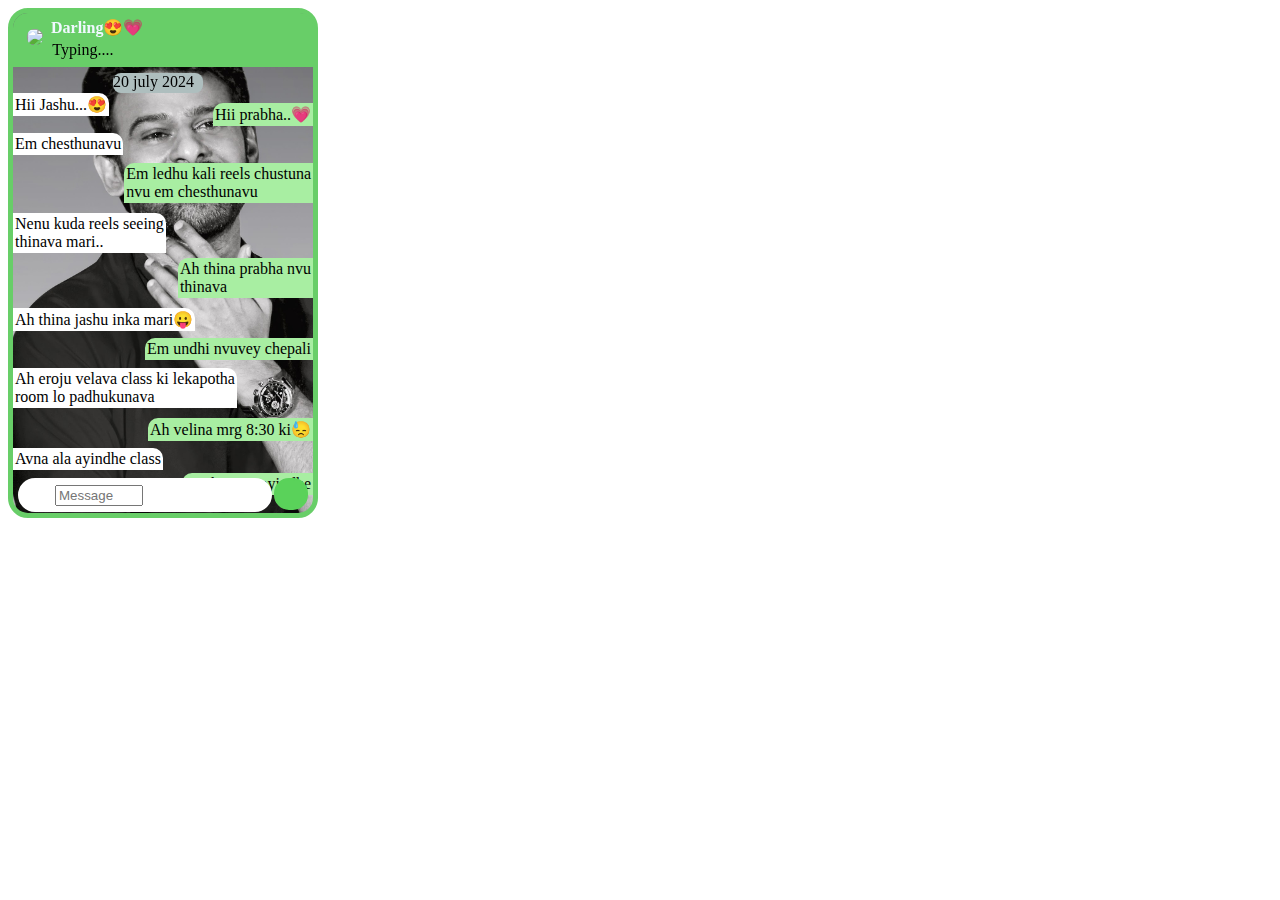
==== w1.html @ 4021e78f "abc" ====
<!DOCTYPE html>
<html lang="en">
<head>
    <meta charset="UTF-8">
    <meta name="viewport" content="width=device-width, initial-scale=1.0">
    <title>Document</title>
    <link rel="stylesheet"href="./style.css">
    <link rel="stylesheet" href="https://cdnjs.cloudflare.com/ajax/libs/font-awesome/6.6.0/css/all.min.css" integrity="sha512-Kc323vGBEqzTmouAECnVceyQqyqdsSiqLQISBL29aUW4U/M7pSPA/gEUZQqv1cwx4OnYxTxve5UMg5GT6L4JJg==" crossorigin="anonymous" referrerpolicy="no-referrer" />
</head>
<style>
    .msg{
        position: absolute;
        left:35px;
        top:5px;
        width: 80px;
        bord
    
    }
    .smile{
        position: absolute;
        left:10px;
        top:5px;
        color:rgb(137, 135, 135);
    
    }
    .clip{
        position: absolute;
        left:180px;
        top: 5px;
        color:rgb(137, 135, 135);

    }
    .cam{
        position: absolute;
        left: 220px;
        top:5px;
        color:rgb(137, 135, 135);
    }
    .mic{
        border: solid 2px rgb(90, 210, 90);
        width:30px;
        height: 24px;
        position: absolute;
        padding-top: 4px;
        bottom: 0px;
        background-color:rgb(90, 210, 90);
        color:white;
        border-radius: 15px;
        right:-38px
           
    }
    .rup{
        position: absolute;
        left: 200px;
        top:5px;
        color:rgb(137, 135, 135);
    }
   
</style>
<body> 
    <div class="a">
        <div class="b">      
            <table >
                <tr>
                    <td rowspan="2"><i class="fa-sharp fa-solid fa-arrow-left"></i></td>
                    <td rowspan="2"><img id="ab"src="https://2.bp.blogspot.com/-UpTLoNXVBOA/UhBNW4oJsoI/AAAAAAAAoyg/0itL3CCtGJY/s1600/Prabhas+HD+Wallpapers+3.jpg" width="30px"></td>
                    <td><b  id="cd"style="color: aliceblue;">&emsp14;Darling&#128525;&#128151;<br></b></td>
                    <td rowspan="2">&emsp14;&emsp13;&emsp14;&emsp13;&emsp14;&emsp13;&emsp14;&emsp13;&emsp14;<i class="fa-solid fa-video"></i></td>
                    <td rowspan="2">&emsp14;&emsp13;&emsp14;<i class="fa-sharp fa-solid fa-phone"></i></td>
                    <td rowspan="2">&emsp13;&emsp14;&emsp13;&emsp14;<i class="fa-solid fa-ellipsis-vertical"></i></td>
                </tr>
                <tr>
                    <td>&emsp13;Typing....</td>
                </tr>
            </table>
        </div>
        <div class="s1">
            20 july 2024
        </div>
        <div class="p">
            Hii Jashu...&#128525;
        </div>
        <div class="j">
                Hii prabha..&#128151;
        </div>
        <div class="p1">
                Em chesthunavu 
        </div>
        <div class="j1">
                Em ledhu kali reels chustuna <br>nvu em chesthunavu
        </div>
        <div class="p2">
                Nenu kuda reels seeing <br>thinava mari..
        </div>
        <div class="j2">
                Ah thina prabha nvu <br>thinava 
        </div>
        <div class="p3">
                Ah thina jashu inka mari&#128539
         </div>
        <div class="j3">
                Em undhi nvuvey chepali
        </div>
        <div class="p4">
            Ah eroju velava class ki lekapotha<br> room lo padhukunava
        </div>
        <div class="j4">
                Ah velina mrg 8:30 ki&#128531;
         </div>
         <div class="p5">
            Avna ala ayindhe class
        </div>
        <div class="j5">
            machegana ayindhe 
        </div>
        <div class="p6">
            Mrg mrg ani class lo padhkutunava <br>anti&#128514; 
        </div >
        <div class="j6">
            Full nidra vasthudhe <br>kakapotha control cheskutuna.&#128549
        </div>
        <div class="p7">
            Avna Machega vinu class okay na 
        </div>
        <div class="j7">
            Ah okay prabha
        </div>   
        <div class="p8">
                Bye jashu&#128075;
        </div> 
        <div class="j8">
            Bye prabha&#128075;
        </div>
        <div class="s2">
            21 july 2024
        </div>
        <div class="c1">
                Hii Jashu...&#128151;
        </div>
        <div class="a1">
                Hii prabha..&#128525;
        </div>
        <div class="c2">
                Em chesthunavu 
        </div>
        <div class="a2">
                Em ledhu kali reels chustuna <br>nvu em chesthunavu
        </div>
            <div class="c3">
                Nenu kuda reels seeing <br>thinava mari..
            </div>
            <div class="a3">
                Ah thina prabha nvu <br>thinava 
            </div>
            <div class="c4">
                Ah thina jashu inka mari
            </div>
            <div class="a4">
                Em undhi nvuvey chepali
            </div>
            <div class="c5">
                Ah eroju velava class ki
                lekapotha<br> room lo padhukunava
            </div>
            <div class="a5">
                Ah velina mrg 8:30 ki&#128524; 
            </div>
            <div class="c6">
                Avna ala ayindhe class
            </div>
            <div class="a6">
                machegana ayindhe 
            </div>
            <div class="c7">
                Mrg mrg ani class padhkutunava anti 
            </div >
            <div class="a7">
                Full nidra vasthudhe <br>kakapotha control cheskutuna.
            </div>
            <div class="c8">
                Avna Machega vinu class okay na 
            </div>
            <div class="a8">
                Ah okay prabha
            </div>
         <div class="s3">
                22 july 2024
        </div>
            <div class="d1">
                Hii Jashu...&#128537;
            </div>
            <div class="e1">
                Hii prabha..
            </div>
            <div class="d2">
                Em chesthunavu 
            </div>
            <div class="e2">
                Em ledhu kali reels chustuna <br>nvu em chesthunavu
            </div>
            <div class="d3">
                Nenu kuda reels seeing <br>thinava mari..
            </div>
            <div class="e3">
                Ah thina prabha nvu <br>thinava 
            </div>
            <div class="d4">
                Ah thina jashu inka mari
            </div>
            <div class="e4">
                Em undhi nvuvey chepali
            </div>
            <div class="d5">
                Ah eroju velava class ki
                lekapotha<br> room lo padhukunava&#128514;
            </div>
            <div class="e5">
                Ah velina mrg 8:30 ki 
            </div>
            <div class="d6">
                Avna ala ayindhe class
            </div>
            <div class="e6">
                machegana ayindhe 
            </div>
            <div class="d7">
                Mrg mrg ani class padhkutunava anti 
            </div >
            <div class="e7">
                Full nidra vasthudhe <br>kakapotha control cheskutuna.
            </div>
            <div class="d8">
                Avna Machega vinu class okay na 
            </div>
            <div class="e8">
                Ah okay prabha
            </div>
           <div class="s4">
                23 july 2024
            </div>
            <div class="f1">
                Hii Jashu...
            </div>
            <div class="g1">
                Hii prabha..
            </div>
            <div class="f2">
                Em chesthunavu 
            </div>
            <div class="g2">
                Em ledhu kali reels chustuna <br>nvu em chesthunavu
            </div>
            <div class="f3">
                Nenu kuda reels seeing <br>thinava mari..
            </div>
            <div class="g3">
                Ah thina prabha nvu <br>thinava 
            </div>
            <div class="f4">
                Ah thina jashu inka mari
            </div>
            <div class="g4">
                Em undhi nvuvey chepali
            </div>
            <div class="f5">
                Ah eroju velava class ki
                lekapotha<br> room lo padhukunava
            </div>
            <div class="g5">
                Ah velina mrg 8:30 ki 
            </div>
            <div class="f6">
                Avna ala ayindhe class
            </div>
            <div class="g6">
                machegana ayindhe 
            </div>
            <div class="f7">
                Mrg mrg ani class padhkutunava anti 
            </div >
            <div class="g7">
                Full nidra vasthudhe <br>kakapotha control cheskutuna.
            </div>
            <div class="f8">
                Avna Machega vinu class okay na 
            </div>
            <div class="g8">
                Ah okay prabha
            </div>
            <div class="s5">
                24 july 2024
            </div>
            <div class="h1">
                Hii Jashu...&#128525;
            </div>
            <div class="i1">
                Hii prabha..&#128525;
            </div>
            <div class="h2">
                Em chesthunavu 
            </div>
            <div class="i2">
                Em ledhu kali reels chustuna <br>nvu em chesthunavu
            </div>
            <div class="h3">
                Nenu kuda reels seeing <br>thinava mari..
            </div>
            <div class="i3">
                Ah thina prabha nvu <br>thinava 
            </div>
            <div class="h4">
                Ah thina jashu inka mari
            </div>
            <div class="i4">
                Em undhi nvuvey chepali
            </div>
            <div class="h5">
                Ah eroju velava class ki
                lekapotha<br> room lo padhukunava
            </div>
            <div class="i5">
                Ah velina mrg 8:30 ki 
            </div>
            <div class="h6">
                Avna ala ayindhe class
            </div>
            <div class="i6">
                machegana ayindhe 
            </div>
            <div class="h7">
                Mrg mrg ani class padhkutunava anti 
            </div >
            <div class="i7">
                Full nidra vasthudhe <br>kakapotha control cheskutuna.
            </div>
            <div class="h8">
                Avna Machega vinu class okay na 
            </div>
            <div class="i8">
                Ah okay prabha
            </div>
            <div class="h9">
                Bye ra jashu&#128075;
            </div>
            <div class="i9">
                Bye ra&#128075;
            </div>
            </div>
            <!--<div class="c">
                <table>
                    <tr>
                        <td><i class="fa-sharp fa-solid fa-face-smile"></i></td>
                        <td>&emsp;Message</td>
                        <td>&emsp;&emsp;&emsp;&emsp;&emsp;&emsp;<i class="fa-solid fa-paperclip"></i></td>
                        <td>&emsp;<i class="fa-solid fa-camera"></i></i></td>
                    </tr>
                </table>
                <div class="mic">
                    <i class="fa-solid fa-microphone" style="color: #63E6BE;"></i>
                </div>
            </div>-->
            <div class="form">
                <input  class="msg" type="text" placeholder="Message">
                <div class="smile"><i class="fa-sharp fa-solid fa-face-smile"></i></div>
                <div class="clip"><i class="fa-solid fa-paperclip"></i></div>
                <div class="rup"><i class="fa-solid fa-indian-rupee-sign"></i></div>
                <div class="cam"><i class="fa-solid fa-camera"></i></div>
                <div class="mic">&emsp14;&emsp14;<i class="fa-solid fa-microphone" ></i></div>
            </div>
        
    </div>
</body>
</html>
---- style.css ----
.a{
    background-image: url("./prabhas\ photos\ 18.jpg");
    background-image:300px;
    background-size: cover;

}
.a{
    width:300px;
    height:500px;
    border: solid 5px  rgb(104, 206, 104);
    border-radius: 20px;
    position:relative;
    overflow: scroll;
    scrollbar-width:none;
    background-color: bisque;

}
.b{
    width:293px;
    height:50px;
    border:solid 2px  rgb(104, 206, 104);
    border-top-left-radius:15px;
    border-top-right-radius:15px;
    padding-left: 5px;
    background-color: rgb(104, 206, 104);
    position: fixed;
    z-index: 1;
}
.form{
    width: 250px;
    height:30px;
    border: solid 2px white;
    background-color: white;
    position:absolute;
    left:18px;
    margin-top: -40px;
    border-radius: 20px;
    z-index: 1;
}
.s1{
    background-color: rgb(174, 190, 190);
    height:20px;
    width: 90px;
    border-radius: 8px;
    margin-left: 100px;
    position: sticky;
    top:60px;
    z-index: 1;
}
.s2{
    background-color: rgb(174, 190, 190);
    height:20px;
    width: 90px;
    border-radius: 8px;
    margin-left: 100px;
    margin-top:700px ;
    position: sticky;
    top:60px;
    z-index: 1;
}

.p{
    border: solid 2px white;
    position:absolute;
    top:80px;
    background-color:white;
    border-top-right-radius:10px;
    
}
.j{
    border: solid 2px #A8EEA2 ;
    position: absolute;
    top:90px;
    background-color: white;
    border-top-left-radius:10px;
    right: 0px;
    background-color: #A8EEA2;
} 
.p1{
    border: solid 2px white;
    position: absolute;
    top:120px;
    background-color: white;
    border-top-right-radius:10px;
} 
.j1{
    border: solid 2px #A8EEA2;
    position: absolute;
    top:150px;
    background-color:#A8EEA2;
    border-top-left-radius:10px;
    right: 0px;

}  
.p2{
    border: solid 2px white;
    position: absolute;
    top:200px;
    background-color: white;
    border-top-right-radius:10px;

}
.j2{
    border: solid 2px #A8EEA2;
    position: absolute;
    top:245px;
    background-color: #A8EEA2;
    border-top-left-radius:10px;
    right: 0px;
}
.p3{
    border: solid 2px white;
    position: absolute;
    top:295px;
    background-color: white;
    border-top-right-radius:10px;
}
.j3{
    border: solid 2px #A8EEA2;
    position: absolute;
    top:325px;
    background-color:#A8EEA2;
    border-top-left-radius:10px;
    right: 0px;
}
.p4{
    border: solid 2px white;
    position: absolute;
    top:355px;
    background-color: white;
    border-top-right-radius:10px;
}
.j4{
    border: solid 2px #A8EEA2;
    position: absolute;
    top:405px;
    background-color: #A8EEA2;
    border-top-left-radius:10px;
    right: 0px;
}
.p5{
    border: solid 2px white;
    position: absolute;
    top:435px;
    background-color: white;
    border-top-right-radius:10px;

}
.j5{
    border: solid 2px #A8EEA2;
    position: absolute;
    top:460px;
    background-color: #A8EEA2;
    border-top-left-radius:10px;
    right: 0px;

}
.p6{
    border: solid 2px white;
    position: absolute;
    top:500px;
    background-color: white;
    border-top-right-radius:10px;
}
.j6{
    border: solid 2px #A8EEA2;
    position: absolute;
    top:550px;
    background-color:#A8EEA2;
    border-top-left-radius:10px;
    right: 0px;

}
.p7{
    border: solid 2px white;
    position: absolute;
    top:600px;
    background-color: white;
    border-top-right-radius:10px;

}
.j7{
    border: solid 2px #A8EEA2;
    position: absolute;
    top:630px;
    background-color: #A8EEA2;
    border-top-left-radius:10px;
    right: 0px;
}
.p8{
    border: solid 2px white;
    position: absolute;
    top:660px;
    background-color: white;
    border-top-right-radius:10px;

}
.j8{
    border: solid 2px #A8EEA2;
    position: absolute;
    top:690px;
    background-color: #A8EEA2;
    border-top-left-radius:10px;
    right: 0px;
}
.c1{
    border: solid 2px white;
    position: absolute;
    top:750px;
    background-color: white;
    border-top-right-radius:10px;
}
.a1{
    border: solid 2px #A8EEA2;
    position: absolute;
    top:770px;
    background-color: #A8EEA2;
    border-top-left-radius:10px;
    right: 0px;
} 
.c2{
    border: solid 2px white;
    position: absolute;
    top:810px;
    background-color: white;
    border-top-right-radius:10px;
} 
.a2{
    border: solid 2px #A8EEA2;
    position: absolute;
    top:840px;
    background-color: #A8EEA2;
    border-top-left-radius:10px;
    right: 0px;

}  
.c3{
    border: solid 2px white;
    position: absolute;
    top:890px;
    background-color: white;
    border-top-right-radius:10px;

}
.a3{
    border: solid 2px #A8EEA2;
    position: absolute;
    top:930px;
    background-color: #A8EEA2;
    border-top-left-radius:10px;
    right: 0px;
}
.c4{
    border: solid 2px white;
    position: absolute;
    top:970px;
    background-color: white;
    border-top-right-radius:10px;
}
.a4{
    border: solid 2px #A8EEA2;
    position: absolute;
    top:1000px;
    background-color: #A8EEA2;
    border-top-left-radius:10px;
    right: 0px;
}
.c5{
    border: solid 2px white;
    position: absolute;
    top:1030px;
    background-color: white;
    border-top-right-radius:10px;
}
.a5{
    border: solid 2px #A8EEA2;
    position: absolute;
    top:1080px;
    background-color: #A8EEA2;
    border-top-left-radius:10px;
    right: 0px;
}
.c6{
    border: solid 2px white;
    position: absolute;
    top:1110px;
    background-color: white;
    border-top-right-radius:10px;

}
.a6{
    border: solid 2px #A8EEA2;
    position: absolute;
    top:1130px;
    background-color: #A8EEA2;
    border-top-left-radius:10px;
    right: 0px;

}
.c7{
    border: solid 2px white;
    position: absolute;
    top:1160px;
    background-color: white;
    border-top-right-radius:10px;
}
.a7{
    border: solid 2px #A8EEA2;
    position: absolute;
    top:1190px;
    background-color: #A8EEA2;
    border-top-left-radius:10px;
    right: 0px;

}
.c8{
    border: solid 2px white;
    position: absolute;
    top:1240px;
    background-color: white;
    border-top-right-radius:10px;

}
.a8{
    border: solid 2px #A8EEA2;
    position: absolute;
    top:1270px;
    background-color: #A8EEA2;
    border-top-left-radius:10px;
    right: 0px;

}
.s3{
    background-color: rgb(174, 190, 190);
    height:20px;
    width: 90px;
    border-radius: 8px;
    margin-left: 100px;
    margin-top: 565px;
    position: sticky;
    top:60px;
    z-index: 1;

}
.d1{
    border: solid 2px white;
    position: absolute;
    top:1330px;
    background-color: white;
    border-top-right-radius:10px;
}
.e1{
    border: solid 2px #A8EEA2;
    position: absolute;
    top:1360px;
    background-color: #A8EEA2;
    border-top-left-radius:10px;
    right: 0px;
} 
.d2{
    border: solid 2px white;
    position: absolute;
    top:1390px;
    background-color: white;
    border-top-right-radius:10px;
} 
.e2{
    border: solid 2px #A8EEA2;
    position: absolute;
    top:1420px;
    background-color: #A8EEA2;
    border-top-left-radius:10px;
    right: 0px;

}  
.d3{
    border: solid 2px white;
    position: absolute;
    top:1470px;
    background-color: white;
    border-top-right-radius:10px;

}
.e3{
    border: solid 2px #A8EEA2;
    position: absolute;
    top:1520px;
    background-color: #A8EEA2;
    border-top-left-radius:10px;
    right: 0px;
}
.d4{
    border: solid 2px white;
    position: absolute;
    top:1560px;
    background-color: white;
    border-top-right-radius:10px;
}
.e4{
    border: solid 2px #A8EEA2;
    position: absolute;
    top:1590px;
    background-color: #A8EEA2;
    border-top-left-radius:10px;
    right: 0px;
}
.d5{
    border: solid 2px white;
    position: absolute;
    top:1620px;
    background-color: white;
    border-top-right-radius:10px;
}
.e5{
    border: solid 2px #A8EEA2;
    position: absolute;
    top:1670px;
    background-color: #A8EEA2;
    border-top-left-radius:10px;
    right: 0px;
}
.d6{
    border: solid 2px white;
    position: absolute;
    top:1700px;
    background-color: white;
    border-top-right-radius:10px;

}
.e6{
    border: solid 2px #A8EEA2;
    position: absolute;
    top:1730px;
    background-color: #A8EEA2;
    border-top-left-radius:10px;
    right: 0px;

}
.d7{
    border: solid 2px white;
    position: absolute;
    top:1760px;
    background-color: white;
    border-top-right-radius:10px;
}
.e7{
    border: solid 2px #A8EEA2;
    position: absolute;
    top:1800px;
    background-color: #A8EEA2;
    border-top-left-radius:10px;
    right: 0px;

}
.d8{
    border: solid 2px white;
    position: absolute;
    top:1850px;
    background-color: white;
    border-top-right-radius:10px;

}
.e8{
    border: solid 2px #A8EEA2;
    position: absolute;
    top:1880px;
    background-color: #A8EEA2;
    border-top-left-radius:10px;
    right: 0px;

}
.s4{
    background-color: rgb(174, 190, 190);
    height:20px;
    width: 90px;
    border-radius: 8px;
    margin-left: 100px;
    margin-top:585px ;
    position: sticky;
    top:60px;
    z-index: 1;
}
.f1{
    border: solid 2px white;
    position: absolute;
    top:1930px;
    background-color: white;
    border-top-right-radius:10px;
}
.g1{
    border: solid 2px #A8EEA2;
    position: absolute;
    top:1950px;
    background-color: #A8EEA2;
    border-top-left-radius:10px;
    right: 0px;
} 
.f2{
    border: solid 2px white;
    position: absolute;
    top:1980px;
    background-color: white;
    border-top-right-radius:10px;
} 
.g2{
    border: solid 2px #A8EEA2;
    position: absolute;
    top:2010px;
    background-color: #A8EEA2;
    border-top-left-radius:10px;
    right: 0px;

}  
.f3{
    border: solid 2px white;
    position: absolute;
    top:2060px;
    background-color: white;
    border-top-right-radius:10px;

}
.g3{
    border: solid 2px #A8EEA2;
    position: absolute;
    top:2100px;
    background-color: #A8EEA2;
    border-top-left-radius:10px;
    right: 0px;
}
.f4{
    border: solid 2px white;
    position: absolute;
    top:2150px;
    background-color: white;
    border-top-right-radius:10px;
}
.g4{
    border: solid 2px #A8EEA2;
    position: absolute;
    top:2180px;
    background-color: #A8EEA2;
    border-top-left-radius:10px;
    right: 0px;
}
.f5{
    border: solid 2px white;
    position: absolute;
    top:2210px;
    background-color: white;
    border-top-right-radius:10px;
}
.g5{
    border: solid 2px #A8EEA2;
    position: absolute;
    top:2260px;
    background-color: #A8EEA2;
    border-top-left-radius:10px;
    right: 0px;
}
.f6{
    border: solid 2px white;
    position: absolute;
    top:2290px;
    background-color: white;
    border-top-right-radius:10px;

}
.g6{
    border: solid 2px #A8EEA2;
    position: absolute;
    top:2320px;
    background-color: #A8EEA2;
    border-top-left-radius:10px;
    right: 0px;

}
.f7{
    border: solid 2px white;
    position: absolute;
    top:2350px;
    background-color: white;
    border-top-right-radius:10px;
}
.g7{
    border: solid 2px #A8EEA2;
    position: absolute;
    top:2380px;
    background-color: #A8EEA2;
    border-top-left-radius:10px;
    right: 0px;

}
.f8{
    border: solid 2px white;
    position: absolute;
    top:2430px;
    background-color: white;
    border-top-right-radius:10px;

}
.g8{
    border: solid 2px #A8EEA2;
    position: absolute;
    top:2460px;
    background-color: #A8EEA2;
    border-top-left-radius:10px;
    right: 0px;

}
.s5{
    background-color: rgb(174, 190, 190);
    height:20px;
    width: 90px;
    border-radius: 8px;
    margin-left: 100px;
    margin-top:560px ;
    position: sticky;
    top:60px;
    z-index: 1;
}
.h1{
    border: solid 2px white;
    position: absolute;
    top:2515px;
    background-color: white;
    border-top-right-radius:10px;
}
.i1{
    border: solid 2px #A8EEA2;
    position: absolute;
    top:2540px;
    background-color: #A8EEA2;
    border-top-left-radius:10px;
    right: 0px;
} 
.h2{
    border: solid 2px white;
    position: absolute;
    top:2570px;
    background-color: white;
    border-top-right-radius:10px;
} 
.i2{
    border: solid 2px #A8EEA2;
    position: absolute;
    top:2600px;
    background-color:#A8EEA2;
    border-top-left-radius:10px;
    right: 0px;

}  
.h3{
    border: solid 2px white;
    position: absolute;
    top:2650px;
    background-color: white;
    border-top-right-radius:10px;

}
.i3{
    border: solid 2px #A8EEA2;
    position: absolute;
    top:2700px;
    background-color: #A8EEA2;
    border-top-left-radius:10px;
    right: 0px;
}
.h4{
    border: solid 2px white;
    position: absolute;
    top:2730px;
    background-color: white;
    border-top-right-radius:10px;
}
.i4{
    border: solid 2px #A8EEA2;
    position: absolute;
    top:2760px;
    background-color:#A8EEA2;
    border-top-left-radius:10px;
    right: 0px;
}
.h5{
    border: solid 2px white;
    position: absolute;
    top:2790px;
    background-color: white;
    border-top-right-radius:10px;
}
.i5{
    border: solid 2px #A8EEA2;
    position: absolute;
    top:2840px;
    background-color: #A8EEA2;
    border-top-left-radius:10px;
    right: 0px;
}
.h6{
    border: solid 2px white;
    position: absolute;
    top:2870px;
    background-color: white;
    border-top-right-radius:10px;

}
.i6{
    border: solid 2px #A8EEA2;
    position: absolute;
    top:2900px;
    background-color: #A8EEA2;
    border-top-left-radius:10px;
    right: 0px;

}
.h7{
    border: solid 2px white;
    position: absolute;
    top:2930px;
    background-color: white;
    border-top-right-radius:10px;
}
.i7{
    border: solid 2px #A8EEA2;
    position: absolute;
    top:2960px;
    background-color: #A8EEA2;
    border-top-left-radius:10px;
    right: 0px;

}
.h8{
    border: solid 2px white;
    position: absolute;
    top:3010px;
    background-color: white;
    border-top-right-radius:10px;

}
.i8{
    border: solid 2px #A8EEA2;
    position: absolute;
    top:3040px;
    background-color: #A8EEA2;
    border-top-left-radius:10px;
    right: 0px;

}
.h9{
    border: solid 2px white;
    position: absolute;
    top:3070px;
    background-color: white;
    border-top-right-radius:10px;

}
.i9{
    border: solid 2px #A8EEA2;
    position: absolute;
    top:3090px;
    background-color: #A8EEA2;
    border-top-left-radius:10px;
    right: 0px;

}



#ab{
    border-radius: 45%;
}
.mic{
    margin-left: 270px;
    margin-top: -16px;


}
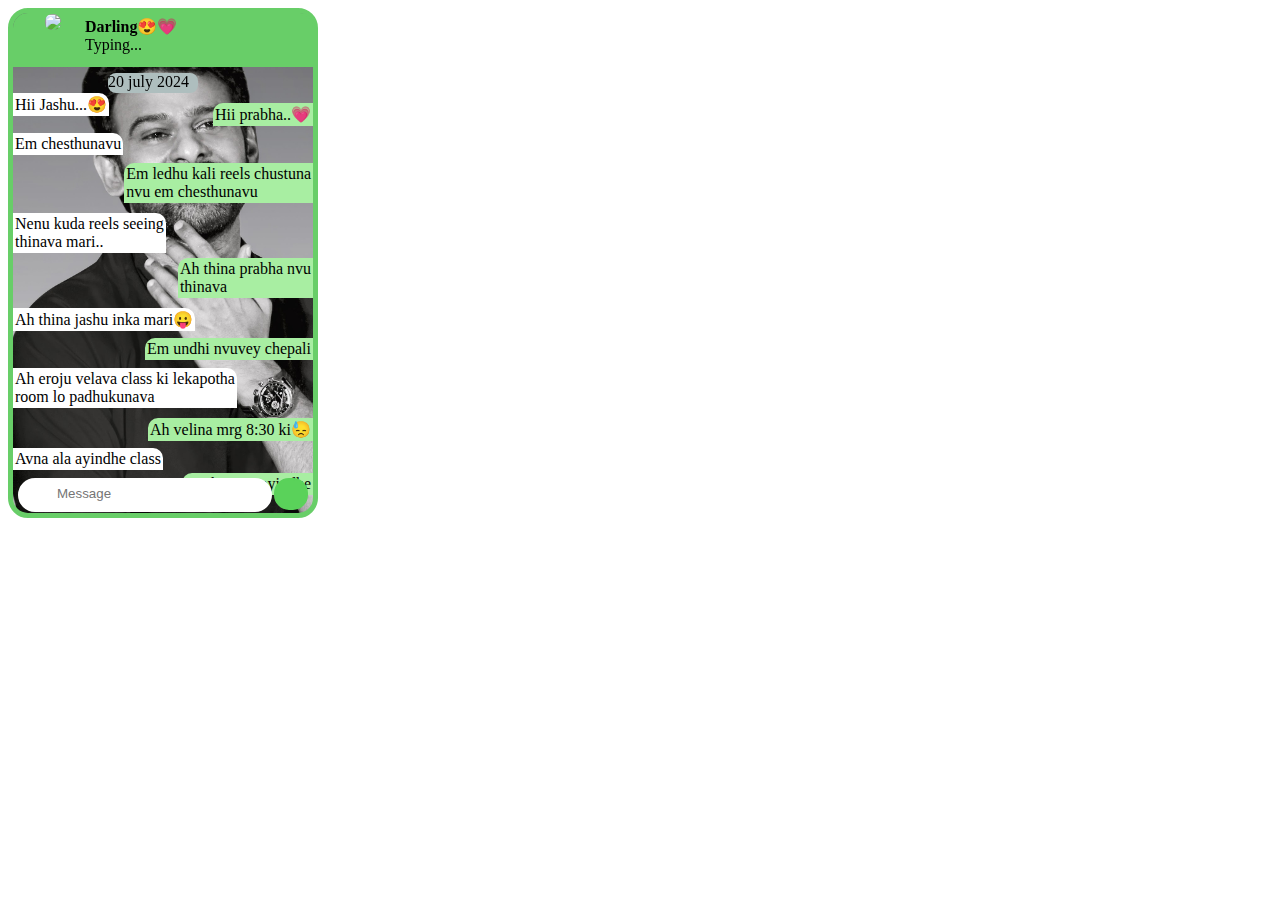
==== commit 208e2b0d: "abc" ====
--- a/w1.html
+++ b/w1.html
@@ -8,20 +8,53 @@
     <link rel="stylesheet" href="https://cdnjs.cloudflare.com/ajax/libs/font-awesome/6.6.0/css/all.min.css" integrity="sha512-Kc323vGBEqzTmouAECnVceyQqyqdsSiqLQISBL29aUW4U/M7pSPA/gEUZQqv1cwx4OnYxTxve5UMg5GT6L4JJg==" crossorigin="anonymous" referrerpolicy="no-referrer" />
 </head>
 <style>
+    .arrow{
+        position: absolute;
+        top:15px;
+        color:black;
+    }
+    .timg{
+        position: absolute;
+        left: 30px;
+        top: -1px;
+
+    }
+    .tname{
+        position: absolute;
+        left: 70px;
+        top: 2px;
+
+    }
+    .tcam{
+        position: absolute;
+        left: 200px;
+        top: 15px;
+
+    }
+    .tcall{
+        position: absolute;
+        left:240px;
+        top: 15px;
+
+    }
+    .tver{
+        position: absolute;
+        left:280px;
+        top: 15px;
+
+    }
     .msg{
         position: absolute;
         left:35px;
         top:5px;
         width: 80px;
-        bord
-    
+        border: none;
     }
     .smile{
         position: absolute;
         left:10px;
         top:5px;
         color:rgb(137, 135, 135);
-    
     }
     .clip{
         position: absolute;
@@ -55,24 +88,20 @@
         top:5px;
         color:rgb(137, 135, 135);
     }
+
    
 </style>
 <body> 
     <div class="a">
-        <div class="b">      
-            <table >
-                <tr>
-                    <td rowspan="2"><i class="fa-sharp fa-solid fa-arrow-left"></i></td>
-                    <td rowspan="2"><img id="ab"src="https://2.bp.blogspot.com/-UpTLoNXVBOA/UhBNW4oJsoI/AAAAAAAAoyg/0itL3CCtGJY/s1600/Prabhas+HD+Wallpapers+3.jpg" width="30px"></td>
-                    <td><b  id="cd"style="color: aliceblue;">&emsp14;Darling&#128525;&#128151;<br></b></td>
-                    <td rowspan="2">&emsp14;&emsp13;&emsp14;&emsp13;&emsp14;&emsp13;&emsp14;&emsp13;&emsp14;<i class="fa-solid fa-video"></i></td>
-                    <td rowspan="2">&emsp14;&emsp13;&emsp14;<i class="fa-sharp fa-solid fa-phone"></i></td>
-                    <td rowspan="2">&emsp13;&emsp14;&emsp13;&emsp14;<i class="fa-solid fa-ellipsis-vertical"></i></td>
-                </tr>
-                <tr>
-                    <td>&emsp13;Typing....</td>
-                </tr>
-            </table>
+        <div class="b">
+            <a href="./w2.html">
+            <div class="arrow"><i class="fa-sharp fa-solid fa-arrow-left"></i></td></div>
+            </a>
+            <div class="timg"><img id="ab"src="https://2.bp.blogspot.com/-UpTLoNXVBOA/UhBNW4oJsoI/AAAAAAAAoyg/0itL3CCtGJY/s1600/Prabhas+HD+Wallpapers+3.jpg" width="30px"></div>
+            <div class="tname"><b>Darling&#128525;&#128151;</b><br>Typing...</div>
+            <div class="tcam"><i class="fa-solid fa-video"></i></div>
+            <div class="tcall"><i class="fa-sharp fa-solid fa-phone"></i></div>
+            <div class="tver"><i class="fa-solid fa-ellipsis-vertical"></i></div>
         </div>
         <div class="s1">
             20 july 2024
--- a/style.css
+++ b/style.css
@@ -42,7 +42,7 @@
     height:20px;
     width: 90px;
     border-radius: 8px;
-    margin-left: 100px;
+    margin-left: 95px;
     position: sticky;
     top:60px;
     z-index: 1;
@@ -52,7 +52,7 @@
     height:20px;
     width: 90px;
     border-radius: 8px;
-    margin-left: 100px;
+    margin-left: 95px;
     margin-top:700px ;
     position: sticky;
     top:60px;
@@ -335,7 +335,7 @@
     height:20px;
     width: 90px;
     border-radius: 8px;
-    margin-left: 100px;
+    margin-left: 95px;
     margin-top: 565px;
     position: sticky;
     top:60px;
@@ -474,7 +474,7 @@
     height:20px;
     width: 90px;
     border-radius: 8px;
-    margin-left: 100px;
+    margin-left: 95px;
     margin-top:585px ;
     position: sticky;
     top:60px;
@@ -612,7 +612,7 @@
     height:20px;
     width: 90px;
     border-radius: 8px;
-    margin-left: 100px;
+    margin-left: 95px;
     margin-top:560px ;
     position: sticky;
     top:60px;
